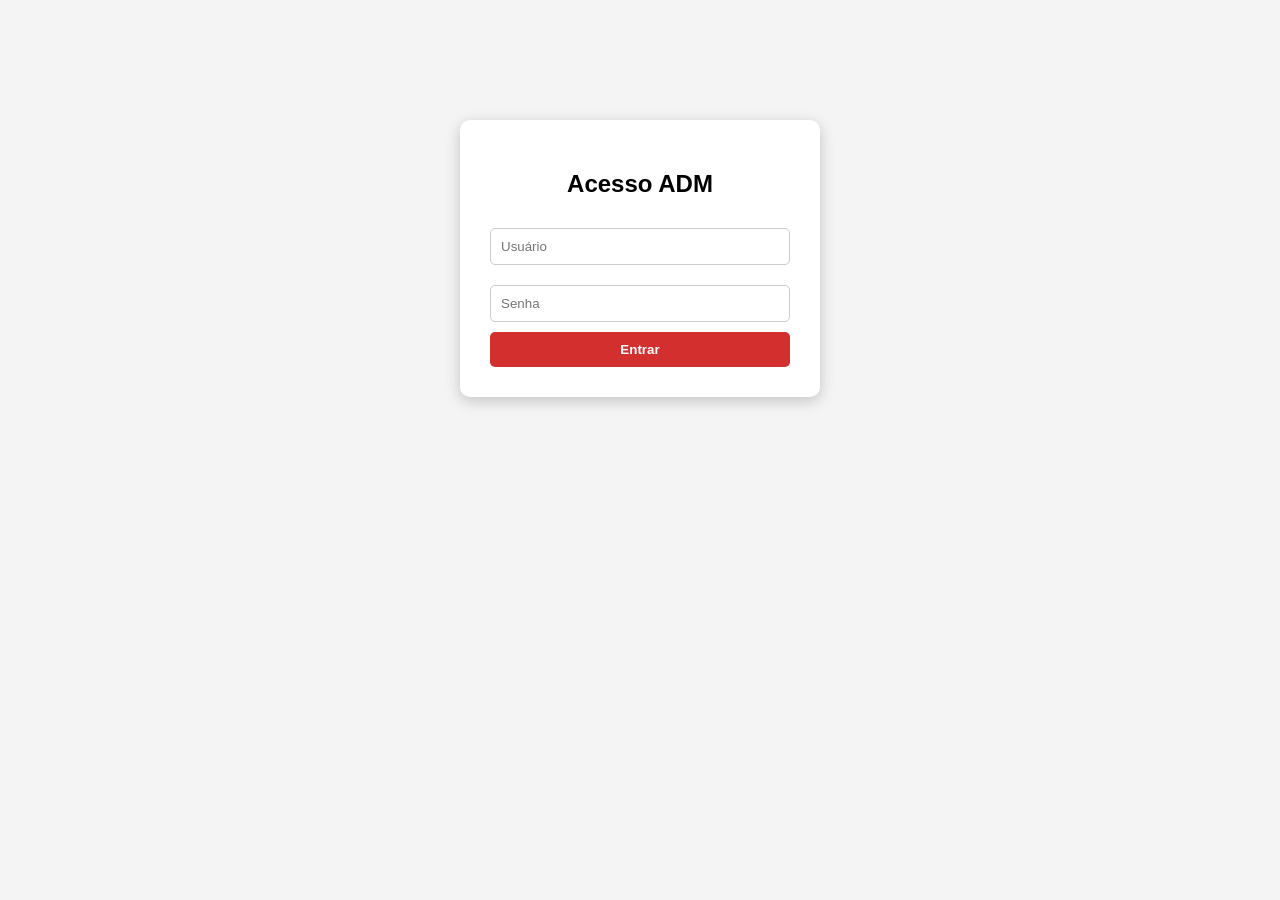
==== admin.html @ e6555279 "Add files via upload" ====
<!DOCTYPE html>
<html lang="pt-br">


<head>
    <meta charset="UTF-8">
    <meta name="viewport" content="width=device-width, initial-scale=1.0">
    <title>Login Administrativo</title>
    <link rel="stylesheet" href="style.css">
    <style>
        .login-container {
            max-width: 300px;
            margin: 100px auto;
            background: white;
            padding: 30px;
            border-radius: 10px;
            box-shadow: 0 4px 15px rgba(0,0,0,0.2);
            text-align: center;
        }
        input {
            width: 100%;
            padding: 10px;
            margin: 10px 0;
            border: 1px solid #ccc;
            border-radius: 5px;
            box-sizing: border-box;
        }
        .btn-login {
            width: 100%;
            background-color: #d32f2f;
            font-weight: bold;
        }
    </style>
</head>
<body>

    <div class="login-container">
        <h2>Acesso ADM</h2>
        <input type="text" id="user" placeholder="Usuário">
        <input type="password" id="pass" placeholder="Senha">
        <button class="btn-login" onclick="validarLogin()">Entrar</button>
        <p id="erro" style="color: red; display: none; font-size: 14px; margin-top: 10px;">Dados incorretos!</p>
    </div>

    <script>
        function validarLogin() {
            const usuarioCorreto = "admin"; // Defina seu usuário aqui
            const senhaCorreta = "123456";  // Defina sua senha aqui

            const userIn = document.getElementById('user').value;
            const passIn = document.getElementById('pass').value;
            const erroMsg = document.getElementById('erro');

            if (userIn === usuarioCorreto && passIn === senhaCorreta) {
                // SESSÃO: Salva que o usuário está autenticado
                localStorage.setItem('auth', 'true');
                // Redireciona para o Dashboard
                window.location.href = 'dashboard.html';
            } else {
                erroMsg.style.display = 'block';
            }
        }
    </script>
</body>
</html>
---- style.css ----
body { font-family: sans-serif; background: #f4f4f4; margin: 0; padding: 20px; }
.product-card, .admin-item { 
    background: white; padding: 15px; margin-bottom: 10px; 
    border-radius: 8px; display: flex; justify-content: space-between; align-items: center;
    box-shadow: 0 2px 5px rgba(0,0,0,0.1);
}
header { text-align: center; color: #d32f2f; }
button { background: #25d366; color: white; border: none; padding: 10px; border-radius: 5px; cursor: pointer; }
.card { background: #fff; padding: 20px; display: inline-block; border-left: 5px solid #d32f2f; }
#cart-summary { position: fixed; bottom: 0; left: 0; width: 100%; background: #fff; padding: 15px; text-align: center; border-top: 1px solid #ddd; }
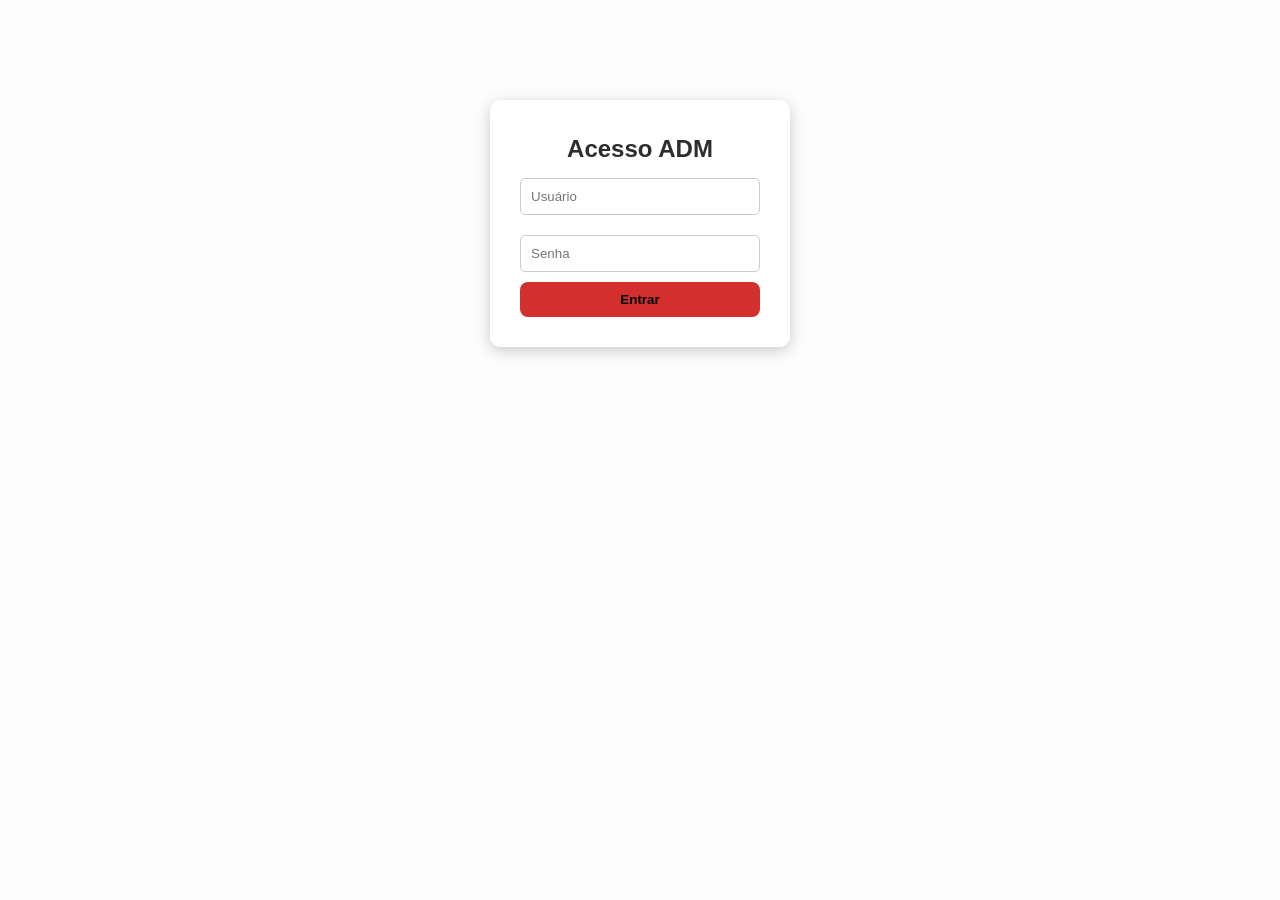
==== commit c19efbb9: "Enhance login script with auth persistence Added persistence for authentication in local storage." ====
--- a/admin.html
+++ b/admin.html
@@ -42,24 +42,26 @@
         <p id="erro" style="color: red; display: none; font-size: 14px; margin-top: 10px;">Dados incorretos!</p>
     </div>
 
-    <script>
-        function validarLogin() {
-            const usuarioCorreto = "admin"; // Defina seu usuário aqui
-            const senhaCorreta = "123456";  // Defina sua senha aqui
+   <script>
+    function validarLogin() {
+        const usuarioCorreto = "admin"; 
+        const senhaCorreta = "123456";  
 
-            const userIn = document.getElementById('user').value;
-            const passIn = document.getElementById('pass').value;
-            const erroMsg = document.getElementById('erro');
+        const userIn = document.getElementById('user').value;
+        const passIn = document.getElementById('pass').value;
+        const erroMsg = document.getElementById('erro');
 
-            if (userIn === usuarioCorreto && passIn === senhaCorreta) {
-                // SESSÃO: Salva que o usuário está autenticado
-                localStorage.setItem('auth', 'true');
-                // Redireciona para o Dashboard
-                window.location.href = 'dashboard.html';
-            } else {
-                erroMsg.style.display = 'block';
-            }
+        if (userIn === usuarioCorreto && passIn === senhaCorreta) {
+            // Criamos as duas chaves para garantir que ambas as "trancas" do dashboard aceitem
+            localStorage.setItem('auth', 'true');
+            localStorage.setItem('auth_persistence', 'true');
+            
+            // Redireciona para o Dashboard
+            window.location.href = 'dashboard.html';
+        } else {
+            erroMsg.style.display = 'block';
         }
-    </script>
+    }
+</script>
 </body>
-</html>+</html>
--- a/style.css
+++ b/style.css
@@ -1,10 +1,172 @@
-body { font-family: sans-serif; background: #f4f4f4; margin: 0; padding: 20px; }
-.product-card, .admin-item { 
-    background: white; padding: 15px; margin-bottom: 10px; 
-    border-radius: 8px; display: flex; justify-content: space-between; align-items: center;
-    box-shadow: 0 2px 5px rgba(0,0,0,0.1);
+/* Configurações Gerais e Cores */
+:root {
+    --primary: #d32f2f;       /* Vermelho Brasa */
+    --primary-dark: #b71c1c;
+    --accent: #ff9800;        /* Laranja Fogo */
+    --bg: #fdfdfd;            /* Fundo Limpo */
+    --text-dark: #2d2d2d;
+    --text-light: #757575;
+    --white: #ffffff;
+    --shadow: 0 4px 12px rgba(0, 0, 0, 0.08);
 }
-header { text-align: center; color: #d32f2f; }
-button { background: #25d366; color: white; border: none; padding: 10px; border-radius: 5px; cursor: pointer; }
-.card { background: #fff; padding: 20px; display: inline-block; border-left: 5px solid #d32f2f; }
-#cart-summary { position: fixed; bottom: 0; left: 0; width: 100%; background: #fff; padding: 15px; text-align: center; border-top: 1px solid #ddd; }+
+* {
+    margin: 0;
+    padding: 0;
+    box-sizing: border-box;
+    font-family: 'Segoe UI', Roboto, Helvetica, Arial, sans-serif;
+}
+
+body {
+    background-color: var(--bg);
+    color: var(--text-dark);
+    line-height: 1.6;
+}
+
+/* Header */
+header {
+    background-color: var(--white);
+    padding: 30px 20px;
+    text-align: center;
+    border-bottom: 2px solid var(--primary);
+    margin-bottom: 20px;
+    box-shadow: var(--shadow);
+}
+
+header h1 {
+    color: var(--primary);
+    text-transform: uppercase;
+    letter-spacing: 2px;
+    font-size: 1.8rem;
+}
+
+header p {
+    color: var(--text-light);
+    font-size: 0.9rem;
+}
+
+/* Container Principal */
+main, section {
+    max-width: 600px;
+    margin: 0 auto;
+    padding: 20px;
+}
+
+/* Cards de Produtos (Cliente e ADM) */
+.product-card, .admin-item {
+    background: var(--white);
+    border-radius: 12px;
+    padding: 15px 20px;
+    margin-bottom: 15px;
+    display: flex;
+    justify-content: space-between;
+    align-items: center;
+    box-shadow: var(--shadow);
+    transition: transform 0.2s;
+}
+
+.product-card:hover {
+    transform: translateY(-2px);
+}
+
+.product-info h3 {
+    font-size: 1.1rem;
+    color: var(--text-dark);
+}
+
+.product-info span {
+    color: var(--primary-dark);
+    font-weight: bold;
+    display: block;
+    margin-top: 5px;
+}
+
+/* Botões */
+button {
+    cursor: pointer;
+    border: none;
+    border-radius: 8px;
+    padding: 10px 20px;
+    font-weight: 600;
+    transition: 0.3s;
+}
+
+.btn-add {
+    background-color: var(--primary);
+    color: white;
+}
+
+.btn-add:hover {
+    background-color: var(--primary-dark);
+}
+
+.btn-remove {
+    background-color: #ffebee;
+    color: var(--primary-dark);
+    font-size: 0.8rem;
+}
+
+/* Rodapé/Carrinho Fixo */
+#cart-summary {
+    position: fixed;
+    bottom: 0;
+    left: 0;
+    width: 100%;
+    background: var(--white);
+    padding: 15px 20px;
+    box-shadow: 0 -4px 15px rgba(0,0,0,0.1);
+    display: flex;
+    justify-content: center;
+}
+
+.btn-whatsapp {
+    background-color: #25d366;
+    color: white;
+    width: 100%;
+    max-width: 400px;
+    padding: 15px;
+    font-size: 1.1rem;
+    display: flex;
+    justify-content: center;
+    align-items: center;
+    gap: 10px;
+    text-transform: uppercase;
+}
+
+/* Estilo do Dashboard e Formulários */
+.metrics {
+    display: grid;
+    grid-template-columns: 1fr;
+    gap: 15px;
+    margin-bottom: 30px;
+}
+
+.card {
+    background: var(--primary);
+    color: white;
+    padding: 20px;
+    border-radius: 12px;
+    text-align: center;
+}
+
+.card h3 { font-size: 0.9rem; opacity: 0.9; }
+.card p { font-size: 2rem; font-weight: bold; }
+
+input {
+    width: 100%;
+    padding: 12px;
+    margin: 8px 0;
+    border: 1px solid #ddd;
+    border-radius: 8px;
+    outline: none;
+}
+
+input:focus {
+    border-color: var(--primary);
+}
+
+/* Responsividade */
+@media (max-width: 480px) {
+    header h1 { font-size: 1.5rem; }
+    main { padding: 10px; }
+}
